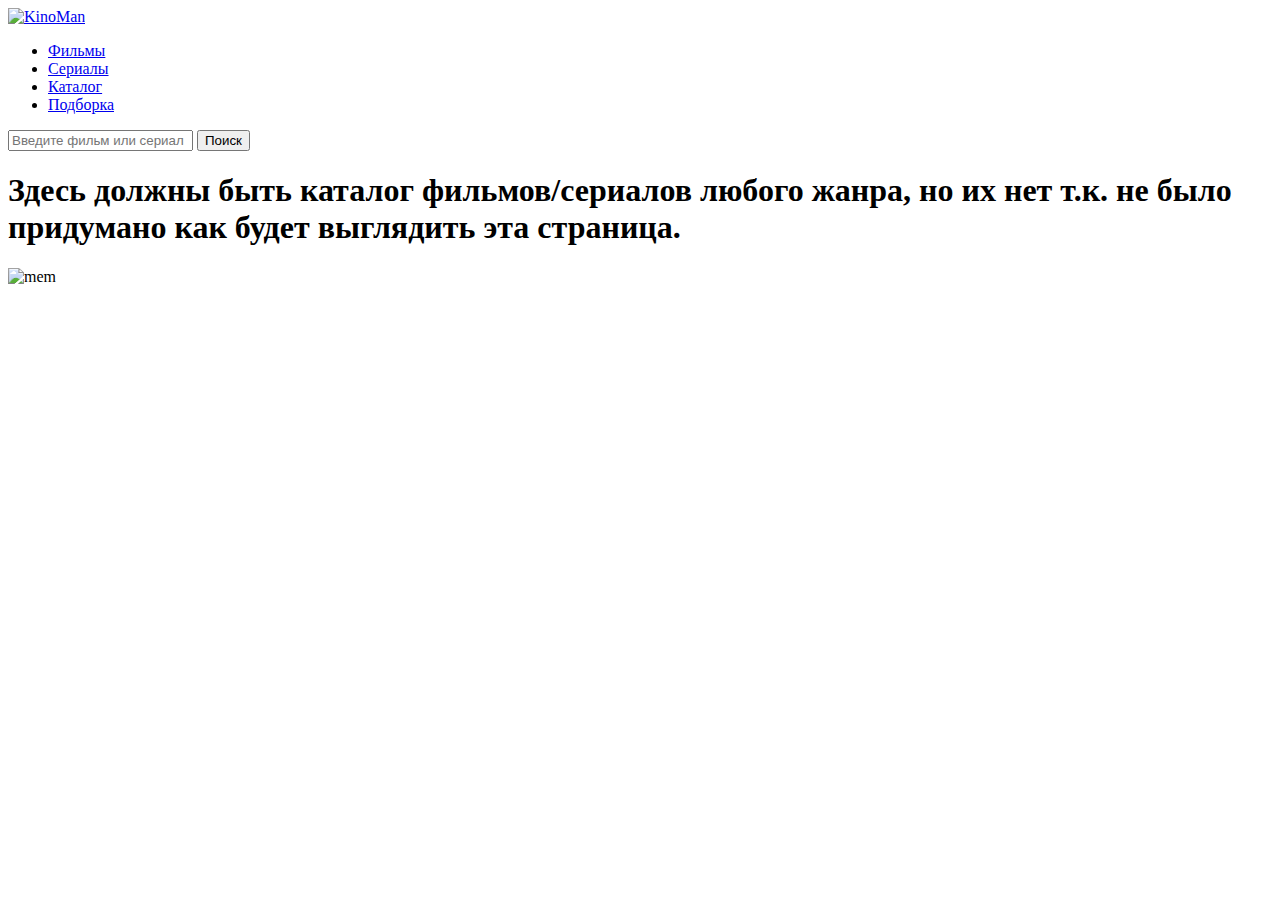
==== catalog.html @ 7d05142f "Add files via upload" ====
<!DOCTYPE html>
<html>
<head>
	<meta charset="UTF-8">
	<meta name="viewport" content="width=device-width, initial-scale=1">
	<title>Каталог</title>
	<link rel="stylesheet" href="css/style-main.css" type="text/css">
</head>
<body>
	<header class="header">
		<div class="nav">
			<a href="index.html"><img src="image/logo.svg" alt="KinoMan" class="logo">
			<ul class="menu">
				<li>
					<a href="movies.html">Фильмы</a>
				</li>
				<li>
					<a href="serials.html">Сериалы</a>
				</li>
				<li>
					<a href="catalog.html">Каталог</a>
				</li>
				<li>
					<a href="podborka.html">Подборка</a>
				</li>	
			</ul>
			<form class="search">
				<input type="text" placeholder="Введите фильм или сериал" name="search">
				<button type="sumbit">Поиск</button>
			</form>
		</div>
	</header>
	<section class="">
		<h1>Здесь должны быть каталог фильмов/сериалов любого жанра, но их нет т.к. не было придумано как будет выглядить эта страница. </h1>
		<img src="image/sad_gosling.gif" alt="mem" class="gif">
	</section>
</body>
</html>
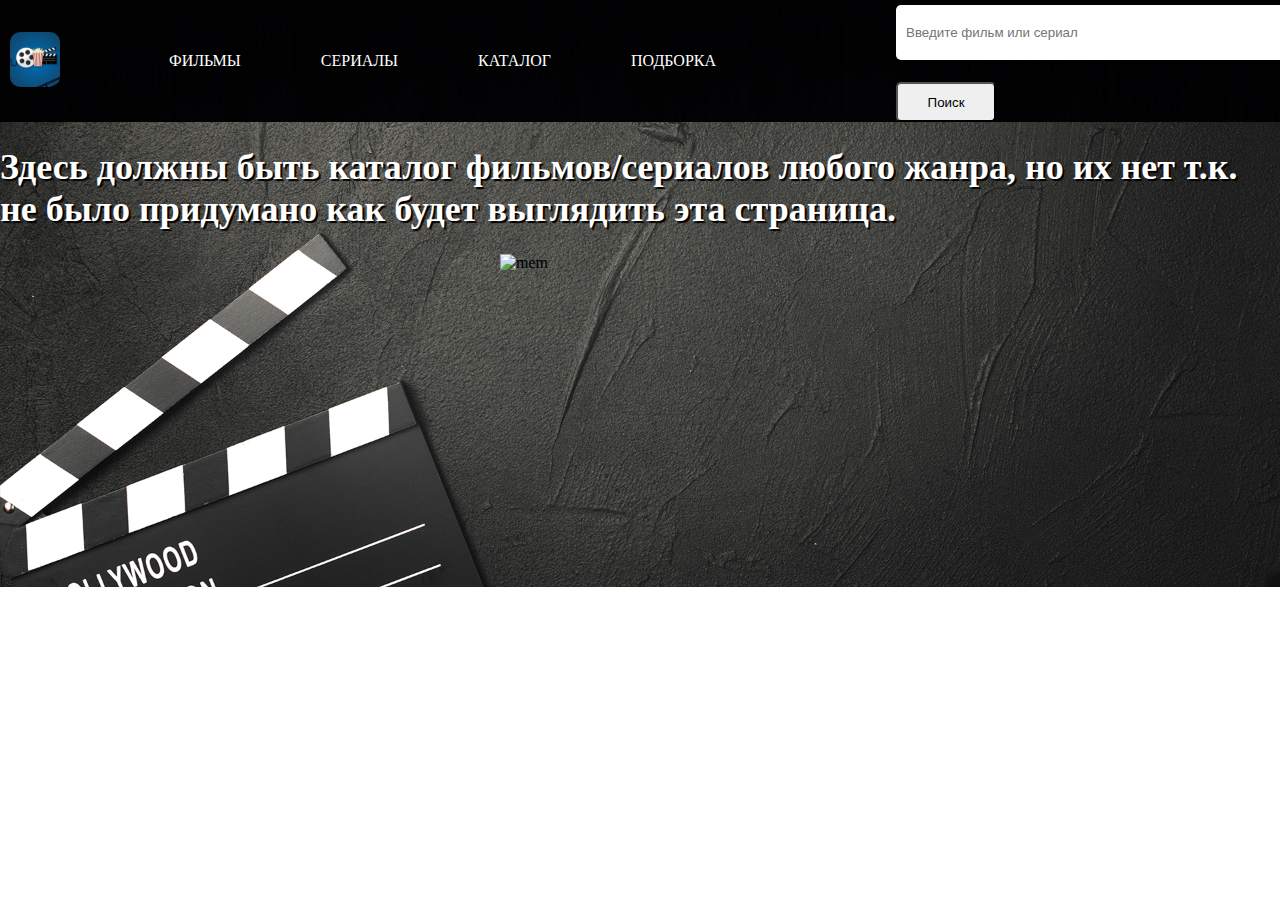
==== commit a8f48982: "Add files via upload" ====
--- a/catalog.html
+++ b/catalog.html
@@ -1,6 +1,21 @@
 <!DOCTYPE html>
 <html>
 <head>
+	<!-- Yandex.Metrika counter -->
+    <script type="text/javascript" >
+        (function(m,e,t,r,i,k,a){m[i]=m[i]||function(){(m[i].a=m[i].a||[]).push(arguments)};
+        m[i].l=1*new Date();k=e.createElement(t),a=e.getElementsByTagName(t)[0],k.async=1,k.src=r,a.parentNode.insertBefore(k,a)
+        })
+            (window, document, "script", "https://mc.yandex.ru/metrika/tag.js", "ym");
+
+        ym(70768303, "init", {
+            clickmap:true,
+            trackLinks:true,
+            accurateTrackBounce:true
+        });
+    </script>
+    <noscript><div><img src="https://mc.yandex.ru/watch/70768303" style="position:absolute; left:-9999px;" alt="" /></div></noscript>
+<!-- /Yandex.Metrika counter -->
 	<meta charset="UTF-8">
 	<meta name="viewport" content="width=device-width, initial-scale=1">
 	<title>Каталог</title>
--- a/css/style-main.css
+++ b/css/style-main.css
@@ -0,0 +1,306 @@
+body {
+	margin: 0;
+	padding: 0;
+	background: url('../image/fon.jpg') no-repeat;
+    background-size: cover;
+}
+
+.header {
+	background: url('../image/black.jpg') no-repeat center top / cover;
+}
+
+.header a {
+	color: #fff;
+}
+
+.logo {
+	margin-right: 69px;
+	margin-left: 10px;
+	margin-bottom: 10px;
+	margin-top: 10px;
+}
+
+.menu {
+	display: flex;
+}
+
+li {
+	list-style-type: none;
+}
+
+.menu li a {
+	text-transform: uppercase;
+	text-decoration: none;
+}
+
+.menu li {
+	margin-right: 80px; 
+}
+
+.nav {
+	display: flex;
+	align-items: center;
+}
+
+.search {
+	margin-left: 100px;
+}
+
+input {
+	width: 300px;
+	height: 35px;
+	border-radius: 5px;
+}
+
+button {
+	width: 100px;
+	height: 40px;
+	border-radius: 5px;
+}
+
+/*Slideshow container*/
+.slideshow-container {
+	max-width: 1000px;
+	position: relative;
+	margin: auto; 
+}
+
+/*Hide the image by default*/
+.mySlides {
+	display: none;
+}
+
+/*Next & previous buttons*/
+.prev, .next {
+	cursor: pointer;
+	position: absolute;
+	top: 50%;
+	width: auto;
+	margin-top: -22px;
+	padding: 16px;
+	color: #fff;
+	font-weight: bold;
+	font-size: 18px;
+	transition: 0.6s ease;
+	border-radius: 0 3px 3px 0;
+}
+
+/*Position the "next button" to the right*/
+.next {
+	right: 0;
+	border-radius: 3px 0 0 3px;
+}
+
+/*On hover, add a black background color with a little bit see-through*/
+.prev:hover, .next:hover {
+	background-color: rgba(0, 0, 0, 0, 8);
+}
+
+/*Caption Text*/
+.text {
+	color: #f2f2f2;
+	font-size: 15px;
+	padding: 8px 12px;
+	position: absolute;
+	bottom: 8px;
+	width: 100%;
+	text-align: center;
+}
+
+/* The dots/bullets/indicators */
+.dot {
+	cursor: pointer;
+	height: 15px;
+	width: 15px;
+	margin: 0 2px;
+	background-color: #bbb;
+	border-radius: 50%;
+	display: inline-block;
+	transition: background-color 0.6s ease;
+}
+
+.active, .dot:hover {
+	background-color: #717171;
+}
+
+/*Fading animation*/
+.fade {
+	-webkit-animation-name: fade;
+	-webkit-animation-duration: 1.5s;
+	animation-name: fade;
+	animation-duration: 1.5s;
+}
+
+@-webkit-keyframes fade {
+	from {opacity: .4}
+	to {opacity: 1}
+}
+
+@keyframes fade {
+	from {opacity: .4}
+	to {opacity: 1}
+}
+
+.movies {
+  display: flex;
+  justify-content: center;
+}
+
+.item {
+  width: 20%;
+  margin-right: 20px;
+  margin-top: 70px;
+}
+
+.item img {
+  display: flex;
+  max-width: 100%;
+  border-radius: 10px;
+}
+
+.item h3 {
+  margin: 0;
+  text-transform: uppercase;
+  color: #fff;
+  font-size: 26px;
+  text-shadow: 2px 2px 1px #000;
+  margin-left: 100px;
+}
+
+h1 {
+	color: #fff;
+	text-shadow: 2px 2px 1px #000;
+	font-size: 36px;
+}
+
+.podborka {
+  display: flex;
+  justify-content: center;
+}
+
+.item1 {
+  width: 20%;
+  margin-right: 50px;
+  margin-top: 80px;
+}
+
+.item1 img {
+	display: flex;
+	width: 330px;
+	height: 220px;
+	border-radius: 10px;
+	background-color: green;
+}
+
+.item1 h3 {
+  margin: 0;
+  text-transform: uppercase;
+  color: #fff;
+  font-size: 26px;
+  text-shadow: 2px 2px 1px #000;
+  background-color: red;
+  margin-left: 100px;
+}
+
+.gif {
+	width: 800px;
+	height: 500px;
+	margin-left: 500px;
+}
+
+.registration {
+	color: #fff;
+	font-family: Verdana;
+	font-size: 20px;
+	margin-left: 350px;
+}
+
+.registration a {
+	text-decoration: none;
+}
+
+.registration a.singin:hover {
+	color: #7CFF01;
+}
+
+.registration a.singup:hover {
+	color: #FF0000;
+}
+
+.enter {
+	color: #fff;
+}
+
+.form-control {
+    width: 300px;
+    font-size: auto;
+    background-color: #fff;
+    background-clip: padding-box;
+    border-radius: 5px;
+}
+
+.container {
+  padding: 16px;
+}
+
+input[type=text], input[type=password] {
+  width: 400px;
+  padding: 10px;
+  margin: 5px 0 22px 0;
+  display: inline-block;
+  border: none;
+  background: #fff;
+}
+
+input[type=text]:focus, input[type=password]:focus {
+  background-color: #ddd;
+  outline: none;
+}
+
+hr {
+  border: 1px solid #f1f1f1;
+  margin-bottom: 25px;
+}
+
+.registerbtn {
+  background-color: blue;
+  color: white;
+  padding: 16px 20px;
+  margin: 8px 0;
+  margin-left: 10px; 
+  border: none;
+  cursor: pointer;
+  width: 400px;
+  opacity: 0.9;
+  font-size: 20px;
+}
+
+a {
+  color: dodgerblue;
+}
+
+.signin {
+  background-color: #f1f1f1;
+  text-align: center;
+}
+
+label {
+	color: #fff;
+	font-size: 20px;
+	text-shadow: 2px 2px 1px #000;
+}
+
+.container_signin {
+	font-size: 25px;
+	margin-left: 100px;
+}
+
+p {
+	color: #fff;
+	text-shadow: 2px 2px 1px #000;
+}
+
+.back_wall {
+	background: url('../image/logo/wallpaper.jpg') no-repeat;
+    background-size: cover;
+}